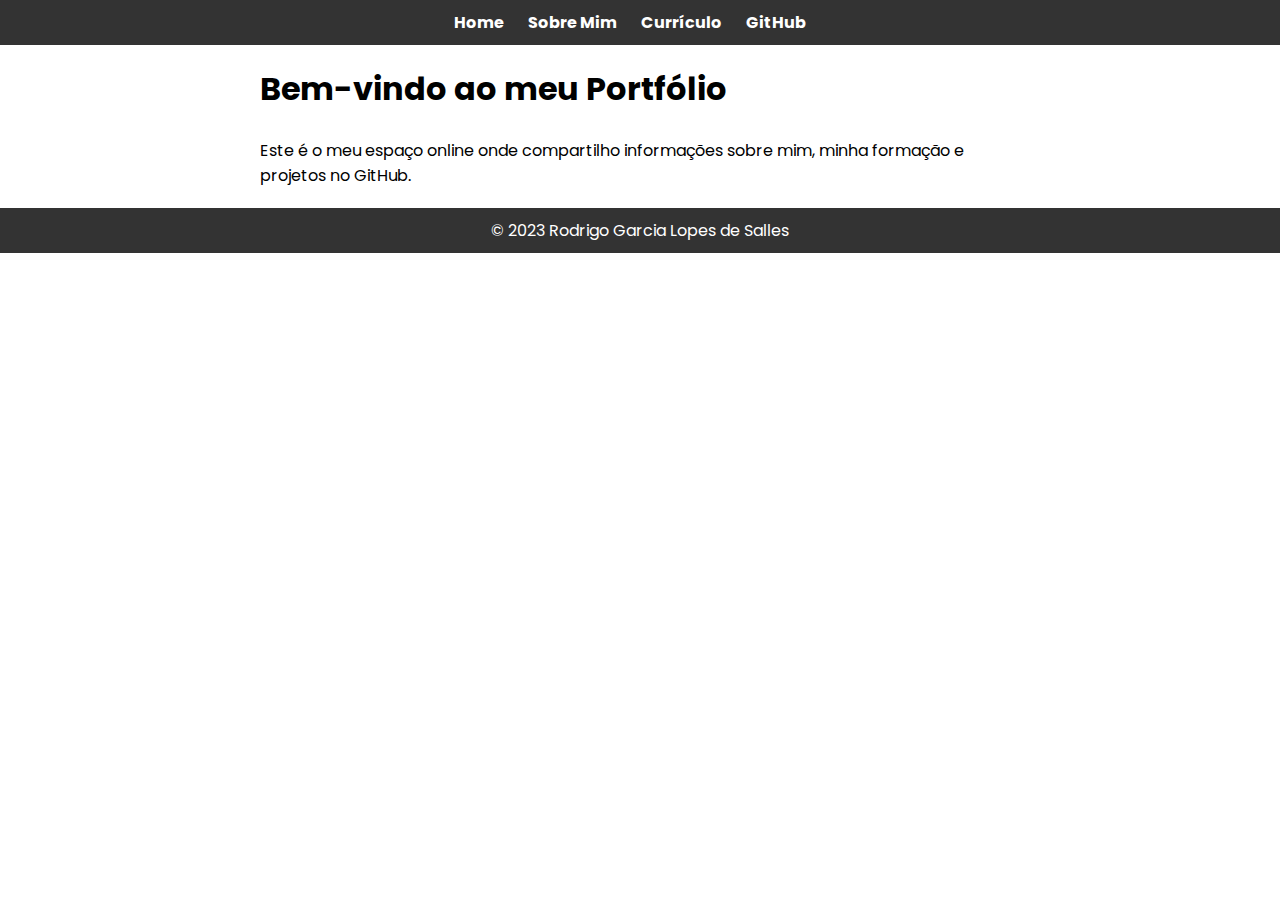
==== index.html @ 94a3a9d3 "Adicionando projeto" ====
<!DOCTYPE html>
<html lang="pt-BR">
<head>
    <meta charset="UTF-8">
    <meta name="viewport" content="width=device-width, initial-scale=1.0">
    <link rel="stylesheet" href="styles.css">
    <title>Portfólio Pessoal</title>
</head>
<body>
    <header>
        <nav>
            <ul>
                <li><a href="index.html">Home</a></li>
                <li><a href="sobre.html">Sobre Mim</a></li>
                <li><a href="curriculo.html">Currículo</a></li>
                <li><a href="github.html">GitHub</a></li>
            </ul>
        </nav>
    </header>
    
    <section>
        <h1>Bem-vindo ao meu Portfólio</h1>
        <br>
        <p>Este é o meu espaço online onde compartilho informações sobre mim, minha formação e projetos no GitHub.</p>
    </section>

    <footer>
        <p>&copy; 2023 Rodrigo Garcia Lopes de Salles</p>
    </footer>
</body>
</html>
---- styles.css ----
@import url("https://fonts.googleapis.com/css2?family=Poppins:wght@300;400;500;600;700;800;900&display=swap");
*{
    margin: 0;
    padding: 0;
    box-sizing: border-box;
    font-family: "Poppins", sans-serif;
}

body, h1, p, ul, li {
    margin: 0;
    padding: 0;
}

header {
    background-color: #333;
    color: #fff;
    padding: 10px 0;
}

nav ul {
    list-style-type: none;
    text-align: center;
}

nav ul li {
    display: inline;
    margin-right: 20px;
}

nav a {
    text-decoration: none;
    color: #fff;
    font-weight: bold;
}

section {
    max-width: 800px;
    margin: 0 auto;
    padding: 20px;
}

footer {
    background-color: #333;
    color: #fff;
    text-align: center;
    padding: 10px 0;
}
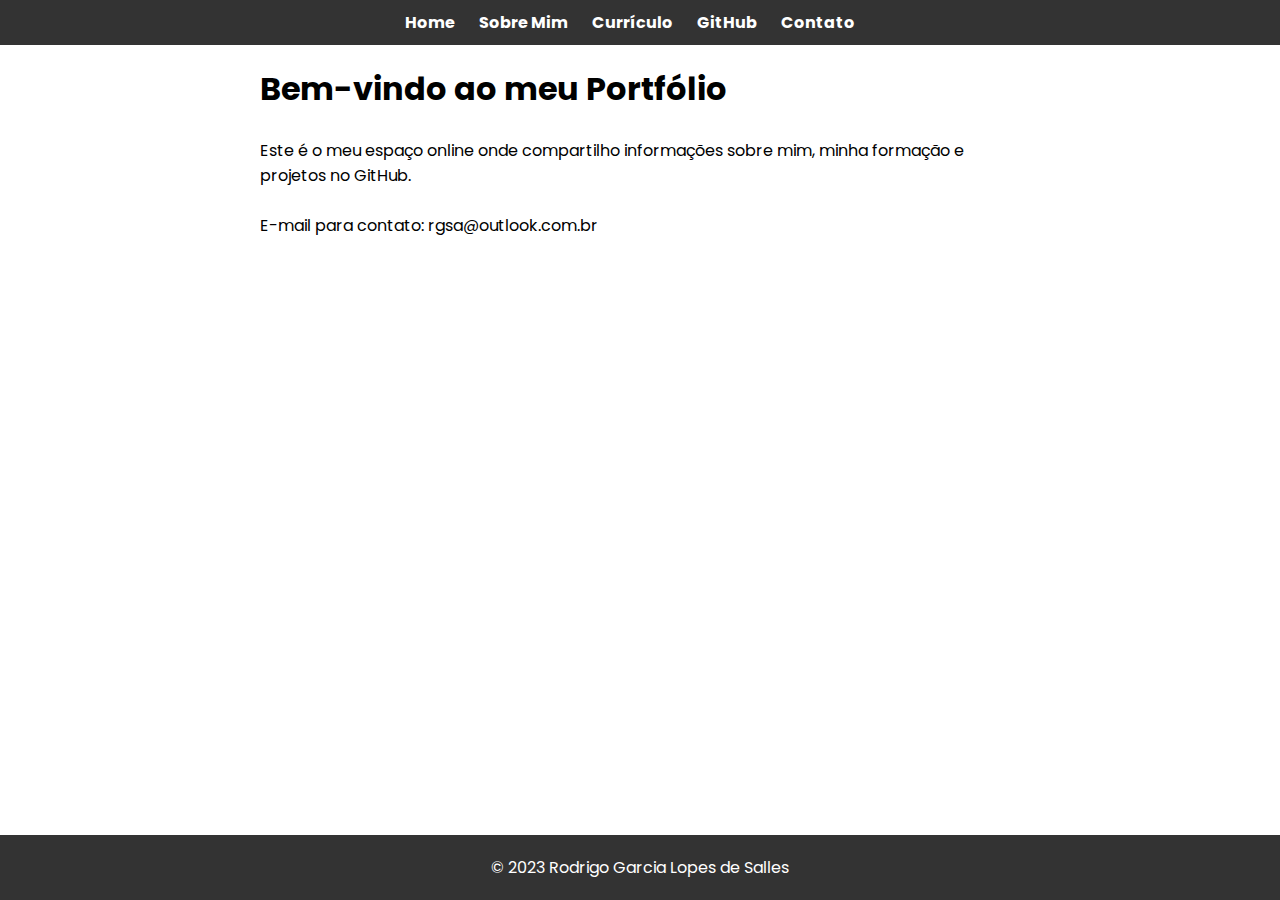
==== commit 753214db: "Mudanças" ====
--- a/index.html
+++ b/index.html
@@ -14,14 +14,16 @@
                 <li><a href="sobre.html">Sobre Mim</a></li>
                 <li><a href="curriculo.html">Currículo</a></li>
                 <li><a href="github.html">GitHub</a></li>
+                <li><a href="contato.html">Contato</a></li>
             </ul>
         </nav>
     </header>
-    
     <section>
         <h1>Bem-vindo ao meu Portfólio</h1>
         <br>
         <p>Este é o meu espaço online onde compartilho informações sobre mim, minha formação e projetos no GitHub.</p>
+        <br>
+        <p>E-mail para contato: rgsa@outlook.com.br</p>
     </section>
 
     <footer>
--- a/styles.css
+++ b/styles.css
@@ -4,6 +4,25 @@
     padding: 0;
     box-sizing: border-box;
     font-family: "Poppins", sans-serif;
+}
+
+.hidden {
+    display:none;
+}
+
+button{
+    height: 30px;
+    width: 200px;
+    background-color: green;
+    font-size: 15px;
+    color: white;
+    text-decoration: underline;
+    cursor: pointer;
+}
+
+button a {
+    color: inherit; /* Herda a cor do texto do elemento pai */
+    text-decoration: inherit; /* Herda a decoração de texto do elemento pai */
 }
 
 body, h1, p, ul, li {
@@ -41,7 +60,10 @@
 
 footer {
     background-color: #333;
+    position: fixed;
+    bottom: 0;
+    width: 100%;
+    padding: 20px;
     color: #fff;
     text-align: center;
-    padding: 10px 0;
 }
